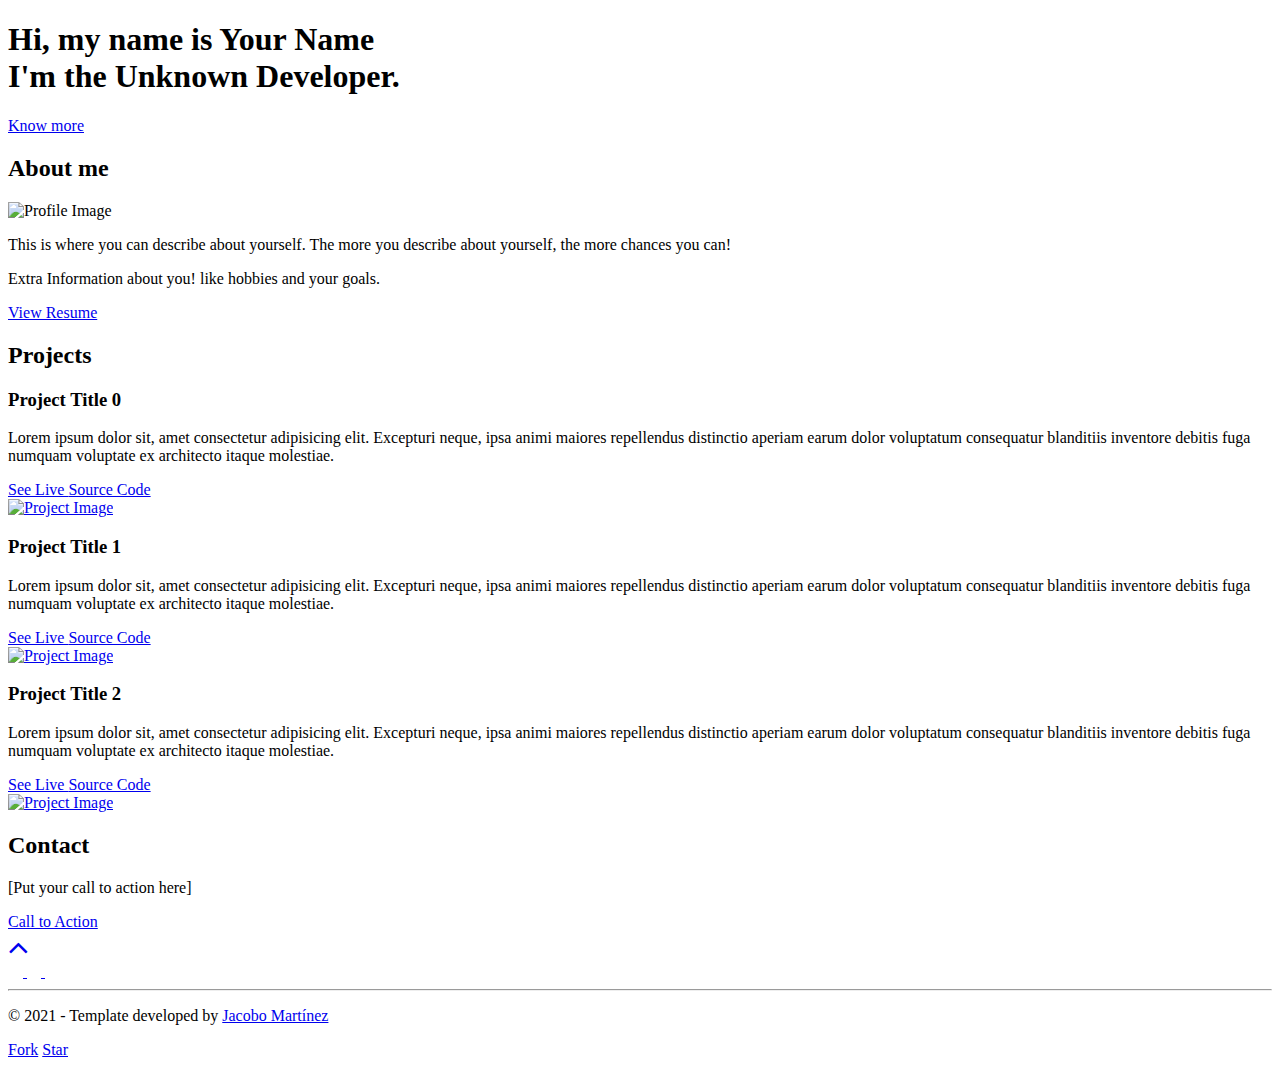
==== src/index.html @ fc04f137 "html template for future design" ====
﻿<!--
  Hello!
  -
  Simplefolio is a clean and responsive portfolio template for Developers!
  Created by Jacobo Martinez.
  -
  Github Repo: https://github.com/cobidev/simplefolio/
  Readme: https://github.com/cobidev/simplefolio/README.md
  -
  For business & inquires, contact me -> jacobojavier98@gmail.com
-->
<!DOCTYPE html>
<html lang="en" class="sr">
<head>
    <meta charset="utf-8" />
    <meta http-equiv="X-UA-Compatible" content="IE=edge" />
    <meta name="viewport" content="width=device-width, initial-scale=1" />
    <link rel="shortcut icon" type="image/png" href="assets/favicon.png" />

    <!-- Todo: put here your site title -->
    <title>[Your name here] | Developer</title>
    <!-- Todo: add some coding keywords below - e.g: (javascript, yourusername, etc) -->
    <meta name="keywords" content="[username], [name], skill" />
    <!-- Todo: improve your SEO by adding a small description of you -->
    <meta name="description" content="[Your name here] | Developer" />

    <link rel="stylesheet"
          href="https://cdnjs.cloudflare.com/ajax/libs/font-awesome/4.7.0/css/font-awesome.min.css" />
    <link rel="stylesheet" href="styles.scss" />
    <script defer
            src="https://unpkg.com/scrollreveal@4.0.0/dist/scrollreveal.min.js"></script>

    <!-- Todo: remove the below script once you finish your portfolio -->
    <script async defer src="https://buttons.github.io/buttons.js"></script>
</head>

<!-- Todo: read the following HTML Todos to create your stunning portfolio website -->
<body>
    <div id="top"></div>

    <!-- **** Hero Section **** -->
    <section id="hero" class="jumbotron">
        <div class="container">
            <h1 class="hero-title load-hidden">
                Hi, my name is <span class="text-color-main">Your Name</span>
                <br />
                I'm the Unknown Developer.
            </h1>
            <p class="hero-cta load-hidden">
                <a rel="noreferrer" class="cta-btn cta-btn--hero" href="#about">Know more</a>
            </p>
        </div>
    </section>
    <!-- /END Hero Section -->
    <!-- **** About Section **** -->
    <section id="about">
        <div class="container">
            <h2 class="section-title load-hidden">About me</h2>
            <div class="row about-wrapper">
                <div class="col-md-6 col-sm-12">
                    <div class="about-wrapper__image load-hidden">
                        <img alt="Profile Image"
                             class="img-fluid rounded shadow-lg"
                             height="auto"
                             width="300px"
                             src="assets/profile.jpg"
                             alt="Profile Image" />
                    </div>
                </div>
                <div class="col-md-6 col-sm-12">
                    <div class="about-wrapper__info load-hidden">
                        <p class="about-wrapper__info-text">
                            This is where you can describe about yourself. The more you
                            describe about yourself, the more chances you can!
                        </p>
                        <p class="about-wrapper__info-text">
                            Extra Information about you! like hobbies and your goals.
                        </p>
                        <span class="d-flex mt-3">
                            <a rel="noreferrer"
                               target="_blank"
                               class="cta-btn cta-btn--resume"
                               href="assets/resume.pdf">
                                View Resume
                            </a>
                        </span>
                    </div>
                </div>
            </div>
        </div>
    </section>
    <!-- /END About Section -->
    <!-- **** Projects Section **** -->
    <section id="projects">
        <div class="container">
            <div class="project-wrapper">
                <h2 class="section-title dark-blue-text">Projects</h2>

                <!-- Notice: each .row is a project -->
                <div class="row">
                    <div class="col-lg-4 col-sm-12">
                        <div class="project-wrapper__text load-hidden">
                            <h3 class="project-wrapper__text-title">Project Title 0</h3>
                            <div>
                                <p class="mb-4">
                                    Lorem ipsum dolor sit, amet consectetur adipisicing elit.
                                    Excepturi neque, ipsa animi maiores repellendus distinctio
                                    aperiam earum dolor voluptatum consequatur blanditiis
                                    inventore debitis fuga numquam voluptate ex architecto
                                    itaque molestiae.
                                </p>
                            </div>
                            <a rel="noreferrer"
                               target="_blank"
                               class="cta-btn cta-btn--hero"
                               href="#!">
                                See Live
                            </a>
                            <a rel="noreferrer"
                               target="_blank"
                               class="cta-btn text-color-main"
                               href="#!">
                                Source Code
                            </a>
                        </div>
                    </div>
                    <div class="col-lg-8 col-sm-12">
                        <div class="project-wrapper__image load-hidden">
                            <a rel="noreferrer" href="#!" target="_blank">
                                <div data-tilt
                                     data-tilt-max="4"
                                     data-tilt-glare="true"
                                     data-tilt-max-glare="0.5"
                                     class="thumbnail rounded js-tilt">
                                    <img alt="Project Image"
                                         class="img-fluid"
                                         src="assets/project.jpg" />
                                </div>
                            </a>
                        </div>
                    </div>
                </div>
                <!-- /END Project -->
                <!-- Notice: each .row is a project -->
                <div class="row">
                    <div class="col-lg-4 col-sm-12">
                        <div class="project-wrapper__text load-hidden">
                            <h3 class="project-wrapper__text-title">Project Title 1</h3>
                            <div>
                                <p class="mb-4">
                                    Lorem ipsum dolor sit, amet consectetur adipisicing elit.
                                    Excepturi neque, ipsa animi maiores repellendus distinctio
                                    aperiam earum dolor voluptatum consequatur blanditiis
                                    inventore debitis fuga numquam voluptate ex architecto
                                    itaque molestiae.
                                </p>
                            </div>
                            <a rel="noreferrer"
                               target="_blank"
                               class="cta-btn cta-btn--hero"
                               href="#!">
                                See Live
                            </a>
                            <a rel="noreferrer"
                               target="_blank"
                               class="cta-btn text-color-main"
                               href="#!">
                                Source Code
                            </a>
                        </div>
                    </div>
                    <div class="col-lg-8 col-sm-12">
                        <div class="project-wrapper__image load-hidden">
                            <a rel="noreferrer" href="#!" target="_blank">
                                <div data-tilt
                                     data-tilt-max="4"
                                     data-tilt-glare="true"
                                     data-tilt-max-glare="0.5"
                                     class="thumbnail rounded js-tilt">
                                    <img alt="Project Image"
                                         class="img-fluid"
                                         src="assets/project.jpg" />
                                </div>
                            </a>
                        </div>
                    </div>
                </div>
                <!-- /END Project -->
                <!-- Notice: each .row is a project -->
                <div class="row">
                    <div class="col-lg-4 col-sm-12">
                        <div class="project-wrapper__text load-hidden">
                            <h3 class="project-wrapper__text-title">Project Title 2</h3>
                            <div>
                                <p class="mb-4">
                                    Lorem ipsum dolor sit, amet consectetur adipisicing elit.
                                    Excepturi neque, ipsa animi maiores repellendus distinctio
                                    aperiam earum dolor voluptatum consequatur blanditiis
                                    inventore debitis fuga numquam voluptate ex architecto
                                    itaque molestiae.
                                </p>
                            </div>
                            <a rel="noreferrer"
                               target="_blank"
                               class="cta-btn cta-btn--hero"
                               href="#!">
                                See Live
                            </a>
                            <a rel="noreferrer"
                               target="_blank"
                               class="cta-btn text-color-main"
                               href="#!">
                                Source Code
                            </a>
                        </div>
                    </div>
                    <div class="col-lg-8 col-sm-12">
                        <div class="project-wrapper__image load-hidden">
                            <a rel="noreferrer" href="#!" target="_blank">
                                <div data-tilt
                                     data-tilt-max="4"
                                     data-tilt-glare="true"
                                     data-tilt-max-glare="0.5"
                                     class="thumbnail rounded js-tilt">
                                    <img alt="Project Image"
                                         class="img-fluid"
                                         src="assets/project.jpg" />
                                </div>
                            </a>
                        </div>
                    </div>
                </div>
                <!-- /END Project -->
            </div>
        </div>
    </section>
    <!-- /END Projects Section -->
    <!-- **** Contact Section **** -->
    <section id="contact">
        <div class="container">
            <h2 class="section-title">Contact</h2>
            <div class="contact-wrapper load-hidden">
                <p class="contact-wrapper__text">[Put your call to action here]</p>
                <a rel="noreferrer"
                   target="_blank"
                   class="cta-btn cta-btn--resume"
                   href="mailto:example@email.com">Call to Action</a>
            </div>
        </div>
    </section>
    <!-- /END Contact Section -->
    <!-- **** Footer Section **** -->
    <footer class="footer navbar-static-bottom">
        <div class="container">
            <a rel="noreferrer" href="#top" class="back-to-top">
                <i class="fa fa-angle-up fa-2x" aria-hidden="true"></i>
            </a>
            <div class="social-links">
                <a rel="noreferrer" href="#!" target="_blank">
                    <i class="fa fa-twitter fa-inverse"></i>
                </a>
                <a rel="noreferrer" href="#!" target="_blank">
                    <i class="fa fa-linkedin fa-inverse"></i>
                </a>
                <a rel="noreferrer" href="#!" target="_blank">
                    <i class="fa fa-github fa-inverse"></i>
                </a>
            </div>

            <hr />

            <!-- Notice: if you want to give me some credit, it will be huge for me! if not, put your data on it -->
            <p class="footer__text">
                © 2021 - Template developed by
                <a rel="noreferrer" href="https://github.com/cobidev" target="_blank">Jacobo Martínez</a>
            </p>

            <!-- TO DO: remove this entire paragraph once you finish your portfolio -->
            <p class="mt-3 pt-3">
                <a rel="noreferrer"
                   class="github-button"
                   href="https://github.com/cobidev/simplefolio/fork"
                   data-icon="octicon-repo-forked"
                   data-size="large"
                   data-show-count="true"
                   aria-label="Fork ntkme/github-buttons on GitHub">Fork</a>
                <a rel="noreferrer"
                   class="github-button"
                   href="https://github.com/cobidev/simplefolio"
                   data-icon="octicon-star"
                   data-size="large"
                   data-show-count="true"
                   aria-label="Star cobidev/simplefolio on GitHub">Star</a>
            </p>
        </div>
    </footer>
    <!-- /END Footer Section -->

    <script defer type="module" src="index.js"></script>
</body>
</html>
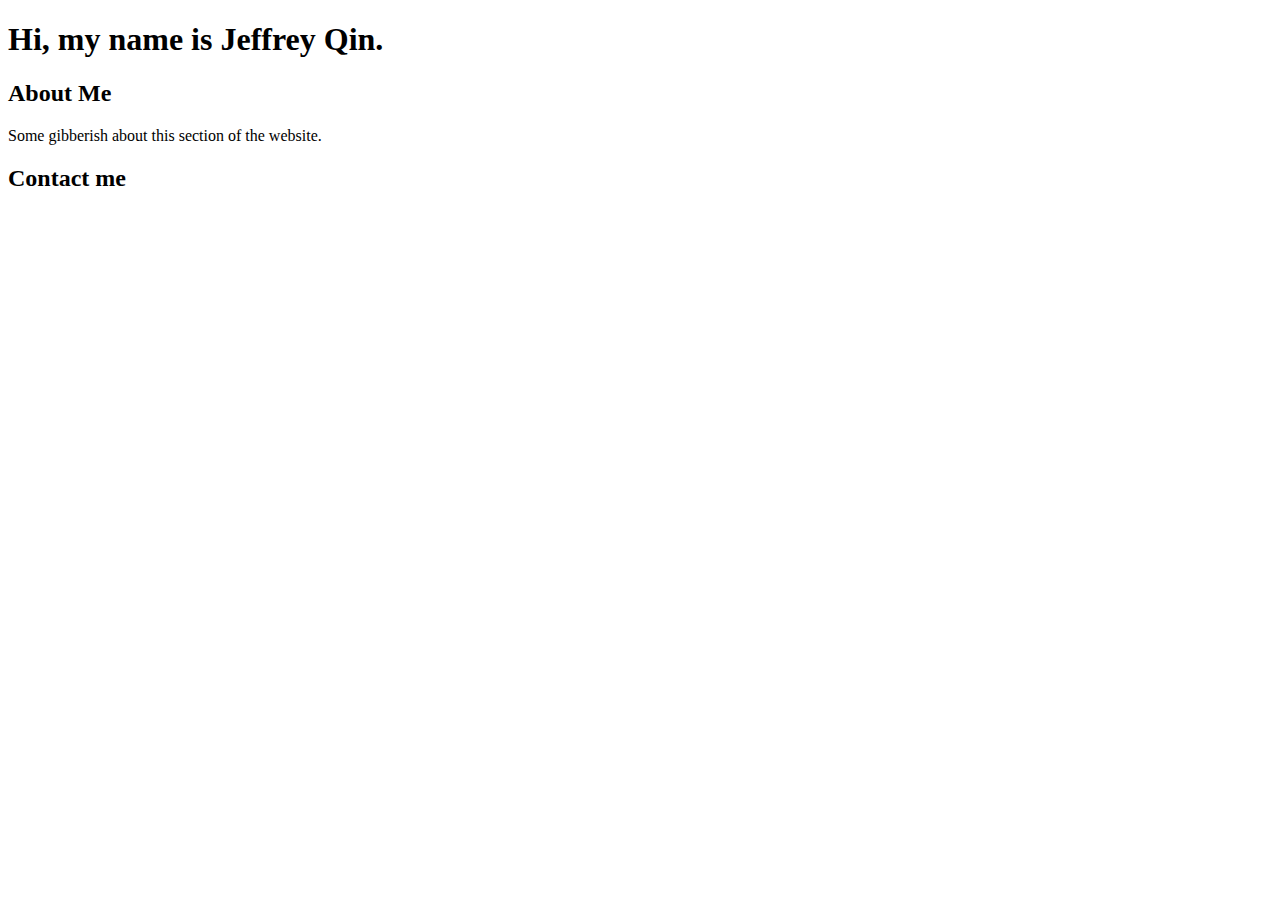
==== commit 97f2cf8c: "fresh html with really basic stuff" ====
--- a/src/index.html
+++ b/src/index.html
@@ -1,301 +1,31 @@
-﻿<!--
-  Hello!
-  -
-  Simplefolio is a clean and responsive portfolio template for Developers!
-  Created by Jacobo Martinez.
-  -
-  Github Repo: https://github.com/cobidev/simplefolio/
-  Readme: https://github.com/cobidev/simplefolio/README.md
-  -
-  For business & inquires, contact me -> jacobojavier98@gmail.com
--->
-<!DOCTYPE html>
-<html lang="en" class="sr">
-<head>
-    <meta charset="utf-8" />
-    <meta http-equiv="X-UA-Compatible" content="IE=edge" />
-    <meta name="viewport" content="width=device-width, initial-scale=1" />
-    <link rel="shortcut icon" type="image/png" href="assets/favicon.png" />
+﻿<!DOCTYPE html>
+<html>
+    <head>
+        <title> Personal Website </title>
+        <link rel="stylesheet" href="style.css" />
+    </head>
 
-    <!-- Todo: put here your site title -->
-    <title>[Your name here] | Developer</title>
-    <!-- Todo: add some coding keywords below - e.g: (javascript, yourusername, etc) -->
-    <meta name="keywords" content="[username], [name], skill" />
-    <!-- Todo: improve your SEO by adding a small description of you -->
-    <meta name="description" content="[Your name here] | Developer" />
+    <body>
+        <main>
+            <section id="HERO">
+                <div class="section-inner">
+                    <h1> Hi, my name is Jeffrey Qin. </h1>
+                </div>
+            </section>
 
-    <link rel="stylesheet"
-          href="https://cdnjs.cloudflare.com/ajax/libs/font-awesome/4.7.0/css/font-awesome.min.css" />
-    <link rel="stylesheet" href="styles.scss" />
-    <script defer
-            src="https://unpkg.com/scrollreveal@4.0.0/dist/scrollreveal.min.js"></script>
+            <section id="ABOUT">
+                <div class="section-inner">
+                    <h2> About Me </h2>
+                    <p> Some gibberish about this section of the website. </p>
+                </div>
+            </section>
 
-    <!-- Todo: remove the below script once you finish your portfolio -->
-    <script async defer src="https://buttons.github.io/buttons.js"></script>
-</head>
+            <section id="CONTACT">
+                <div class="section-inner">
+                    <h2> Contact me </h2>
+                </div>
 
-<!-- Todo: read the following HTML Todos to create your stunning portfolio website -->
-<body>
-    <div id="top"></div>
-
-    <!-- **** Hero Section **** -->
-    <section id="hero" class="jumbotron">
-        <div class="container">
-            <h1 class="hero-title load-hidden">
-                Hi, my name is <span class="text-color-main">Your Name</span>
-                <br />
-                I'm the Unknown Developer.
-            </h1>
-            <p class="hero-cta load-hidden">
-                <a rel="noreferrer" class="cta-btn cta-btn--hero" href="#about">Know more</a>
-            </p>
-        </div>
-    </section>
-    <!-- /END Hero Section -->
-    <!-- **** About Section **** -->
-    <section id="about">
-        <div class="container">
-            <h2 class="section-title load-hidden">About me</h2>
-            <div class="row about-wrapper">
-                <div class="col-md-6 col-sm-12">
-                    <div class="about-wrapper__image load-hidden">
-                        <img alt="Profile Image"
-                             class="img-fluid rounded shadow-lg"
-                             height="auto"
-                             width="300px"
-                             src="assets/profile.jpg"
-                             alt="Profile Image" />
-                    </div>
-                </div>
-                <div class="col-md-6 col-sm-12">
-                    <div class="about-wrapper__info load-hidden">
-                        <p class="about-wrapper__info-text">
-                            This is where you can describe about yourself. The more you
-                            describe about yourself, the more chances you can!
-                        </p>
-                        <p class="about-wrapper__info-text">
-                            Extra Information about you! like hobbies and your goals.
-                        </p>
-                        <span class="d-flex mt-3">
-                            <a rel="noreferrer"
-                               target="_blank"
-                               class="cta-btn cta-btn--resume"
-                               href="assets/resume.pdf">
-                                View Resume
-                            </a>
-                        </span>
-                    </div>
-                </div>
-            </div>
-        </div>
-    </section>
-    <!-- /END About Section -->
-    <!-- **** Projects Section **** -->
-    <section id="projects">
-        <div class="container">
-            <div class="project-wrapper">
-                <h2 class="section-title dark-blue-text">Projects</h2>
-
-                <!-- Notice: each .row is a project -->
-                <div class="row">
-                    <div class="col-lg-4 col-sm-12">
-                        <div class="project-wrapper__text load-hidden">
-                            <h3 class="project-wrapper__text-title">Project Title 0</h3>
-                            <div>
-                                <p class="mb-4">
-                                    Lorem ipsum dolor sit, amet consectetur adipisicing elit.
-                                    Excepturi neque, ipsa animi maiores repellendus distinctio
-                                    aperiam earum dolor voluptatum consequatur blanditiis
-                                    inventore debitis fuga numquam voluptate ex architecto
-                                    itaque molestiae.
-                                </p>
-                            </div>
-                            <a rel="noreferrer"
-                               target="_blank"
-                               class="cta-btn cta-btn--hero"
-                               href="#!">
-                                See Live
-                            </a>
-                            <a rel="noreferrer"
-                               target="_blank"
-                               class="cta-btn text-color-main"
-                               href="#!">
-                                Source Code
-                            </a>
-                        </div>
-                    </div>
-                    <div class="col-lg-8 col-sm-12">
-                        <div class="project-wrapper__image load-hidden">
-                            <a rel="noreferrer" href="#!" target="_blank">
-                                <div data-tilt
-                                     data-tilt-max="4"
-                                     data-tilt-glare="true"
-                                     data-tilt-max-glare="0.5"
-                                     class="thumbnail rounded js-tilt">
-                                    <img alt="Project Image"
-                                         class="img-fluid"
-                                         src="assets/project.jpg" />
-                                </div>
-                            </a>
-                        </div>
-                    </div>
-                </div>
-                <!-- /END Project -->
-                <!-- Notice: each .row is a project -->
-                <div class="row">
-                    <div class="col-lg-4 col-sm-12">
-                        <div class="project-wrapper__text load-hidden">
-                            <h3 class="project-wrapper__text-title">Project Title 1</h3>
-                            <div>
-                                <p class="mb-4">
-                                    Lorem ipsum dolor sit, amet consectetur adipisicing elit.
-                                    Excepturi neque, ipsa animi maiores repellendus distinctio
-                                    aperiam earum dolor voluptatum consequatur blanditiis
-                                    inventore debitis fuga numquam voluptate ex architecto
-                                    itaque molestiae.
-                                </p>
-                            </div>
-                            <a rel="noreferrer"
-                               target="_blank"
-                               class="cta-btn cta-btn--hero"
-                               href="#!">
-                                See Live
-                            </a>
-                            <a rel="noreferrer"
-                               target="_blank"
-                               class="cta-btn text-color-main"
-                               href="#!">
-                                Source Code
-                            </a>
-                        </div>
-                    </div>
-                    <div class="col-lg-8 col-sm-12">
-                        <div class="project-wrapper__image load-hidden">
-                            <a rel="noreferrer" href="#!" target="_blank">
-                                <div data-tilt
-                                     data-tilt-max="4"
-                                     data-tilt-glare="true"
-                                     data-tilt-max-glare="0.5"
-                                     class="thumbnail rounded js-tilt">
-                                    <img alt="Project Image"
-                                         class="img-fluid"
-                                         src="assets/project.jpg" />
-                                </div>
-                            </a>
-                        </div>
-                    </div>
-                </div>
-                <!-- /END Project -->
-                <!-- Notice: each .row is a project -->
-                <div class="row">
-                    <div class="col-lg-4 col-sm-12">
-                        <div class="project-wrapper__text load-hidden">
-                            <h3 class="project-wrapper__text-title">Project Title 2</h3>
-                            <div>
-                                <p class="mb-4">
-                                    Lorem ipsum dolor sit, amet consectetur adipisicing elit.
-                                    Excepturi neque, ipsa animi maiores repellendus distinctio
-                                    aperiam earum dolor voluptatum consequatur blanditiis
-                                    inventore debitis fuga numquam voluptate ex architecto
-                                    itaque molestiae.
-                                </p>
-                            </div>
-                            <a rel="noreferrer"
-                               target="_blank"
-                               class="cta-btn cta-btn--hero"
-                               href="#!">
-                                See Live
-                            </a>
-                            <a rel="noreferrer"
-                               target="_blank"
-                               class="cta-btn text-color-main"
-                               href="#!">
-                                Source Code
-                            </a>
-                        </div>
-                    </div>
-                    <div class="col-lg-8 col-sm-12">
-                        <div class="project-wrapper__image load-hidden">
-                            <a rel="noreferrer" href="#!" target="_blank">
-                                <div data-tilt
-                                     data-tilt-max="4"
-                                     data-tilt-glare="true"
-                                     data-tilt-max-glare="0.5"
-                                     class="thumbnail rounded js-tilt">
-                                    <img alt="Project Image"
-                                         class="img-fluid"
-                                         src="assets/project.jpg" />
-                                </div>
-                            </a>
-                        </div>
-                    </div>
-                </div>
-                <!-- /END Project -->
-            </div>
-        </div>
-    </section>
-    <!-- /END Projects Section -->
-    <!-- **** Contact Section **** -->
-    <section id="contact">
-        <div class="container">
-            <h2 class="section-title">Contact</h2>
-            <div class="contact-wrapper load-hidden">
-                <p class="contact-wrapper__text">[Put your call to action here]</p>
-                <a rel="noreferrer"
-                   target="_blank"
-                   class="cta-btn cta-btn--resume"
-                   href="mailto:example@email.com">Call to Action</a>
-            </div>
-        </div>
-    </section>
-    <!-- /END Contact Section -->
-    <!-- **** Footer Section **** -->
-    <footer class="footer navbar-static-bottom">
-        <div class="container">
-            <a rel="noreferrer" href="#top" class="back-to-top">
-                <i class="fa fa-angle-up fa-2x" aria-hidden="true"></i>
-            </a>
-            <div class="social-links">
-                <a rel="noreferrer" href="#!" target="_blank">
-                    <i class="fa fa-twitter fa-inverse"></i>
-                </a>
-                <a rel="noreferrer" href="#!" target="_blank">
-                    <i class="fa fa-linkedin fa-inverse"></i>
-                </a>
-                <a rel="noreferrer" href="#!" target="_blank">
-                    <i class="fa fa-github fa-inverse"></i>
-                </a>
-            </div>
-
-            <hr />
-
-            <!-- Notice: if you want to give me some credit, it will be huge for me! if not, put your data on it -->
-            <p class="footer__text">
-                © 2021 - Template developed by
-                <a rel="noreferrer" href="https://github.com/cobidev" target="_blank">Jacobo Martínez</a>
-            </p>
-
-            <!-- TO DO: remove this entire paragraph once you finish your portfolio -->
-            <p class="mt-3 pt-3">
-                <a rel="noreferrer"
-                   class="github-button"
-                   href="https://github.com/cobidev/simplefolio/fork"
-                   data-icon="octicon-repo-forked"
-                   data-size="large"
-                   data-show-count="true"
-                   aria-label="Fork ntkme/github-buttons on GitHub">Fork</a>
-                <a rel="noreferrer"
-                   class="github-button"
-                   href="https://github.com/cobidev/simplefolio"
-                   data-icon="octicon-star"
-                   data-size="large"
-                   data-show-count="true"
-                   aria-label="Star cobidev/simplefolio on GitHub">Star</a>
-            </p>
-        </div>
-    </footer>
-    <!-- /END Footer Section -->
-
-    <script defer type="module" src="index.js"></script>
-</body>
+            </section>
+        </main>
+    </body>
 </html>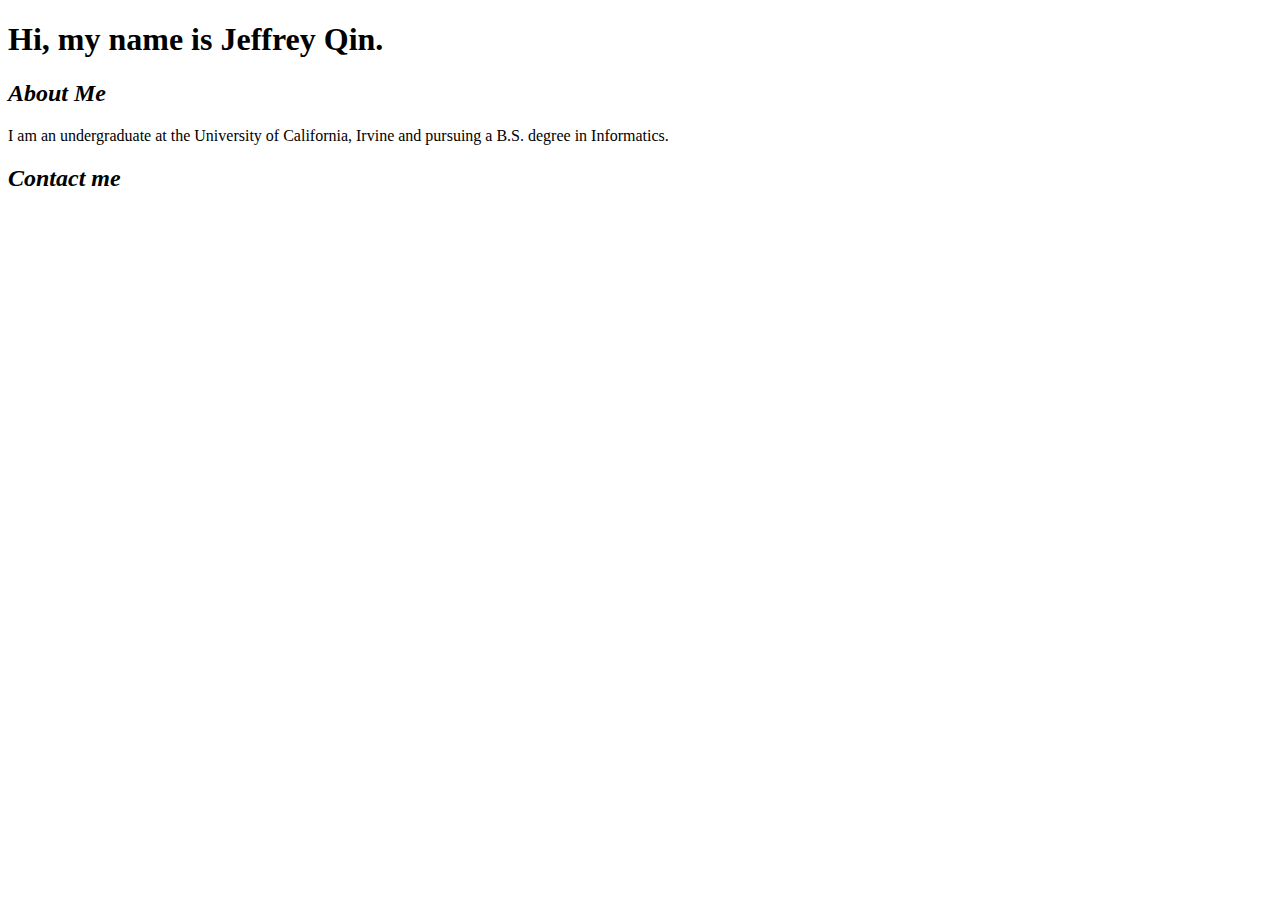
==== commit 4eeb0f27: "messing around with stylistic choices" ====
--- a/src/index.html
+++ b/src/index.html
@@ -15,14 +15,15 @@
 
             <section id="ABOUT">
                 <div class="section-inner">
-                    <h2> About Me </h2>
-                    <p> Some gibberish about this section of the website. </p>
+                    <h2><em> About Me </em></h2>
+                    <p> I am an undergraduate at the University of California, Irvine and pursuing a B.S. degree in Informatics. </p>
                 </div>
             </section>
 
             <section id="CONTACT">
                 <div class="section-inner">
-                    <h2> Contact me </h2>
+                    <h2><em> Contact me </em></h2>
+
                 </div>
 
             </section>
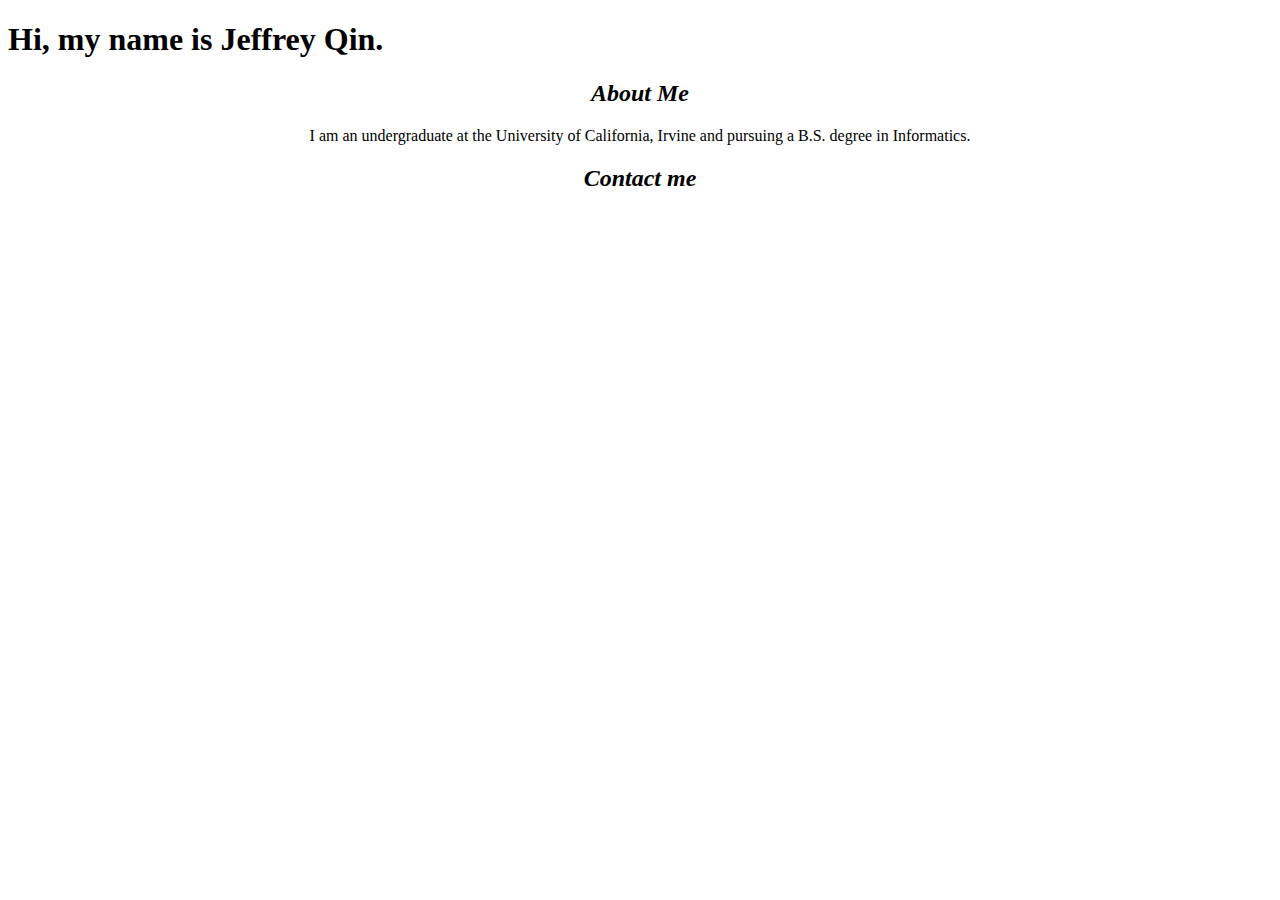
==== commit 74d37026: "centering headers (note to self have less commits)" ====
--- a/src/index.html
+++ b/src/index.html
@@ -15,17 +15,19 @@
 
             <section id="ABOUT">
                 <div class="section-inner">
-                    <h2><em> About Me </em></h2>
-                    <p> I am an undergraduate at the University of California, Irvine and pursuing a B.S. degree in Informatics. </p>
+                    <div style="text-align: center;">
+                        <h2><em> About Me </em></h2>
+                        <p> I am an undergraduate at the University of California, Irvine and pursuing a B.S. degree in Informatics. </p>
+                    </div>
                 </div>
             </section>
 
             <section id="CONTACT">
                 <div class="section-inner">
-                    <h2><em> Contact me </em></h2>
-
+                    <div style="text-align: center;">
+                        <h2><em> Contact me </em></h2>
+                    </div>
                 </div>
-
             </section>
         </main>
     </body>
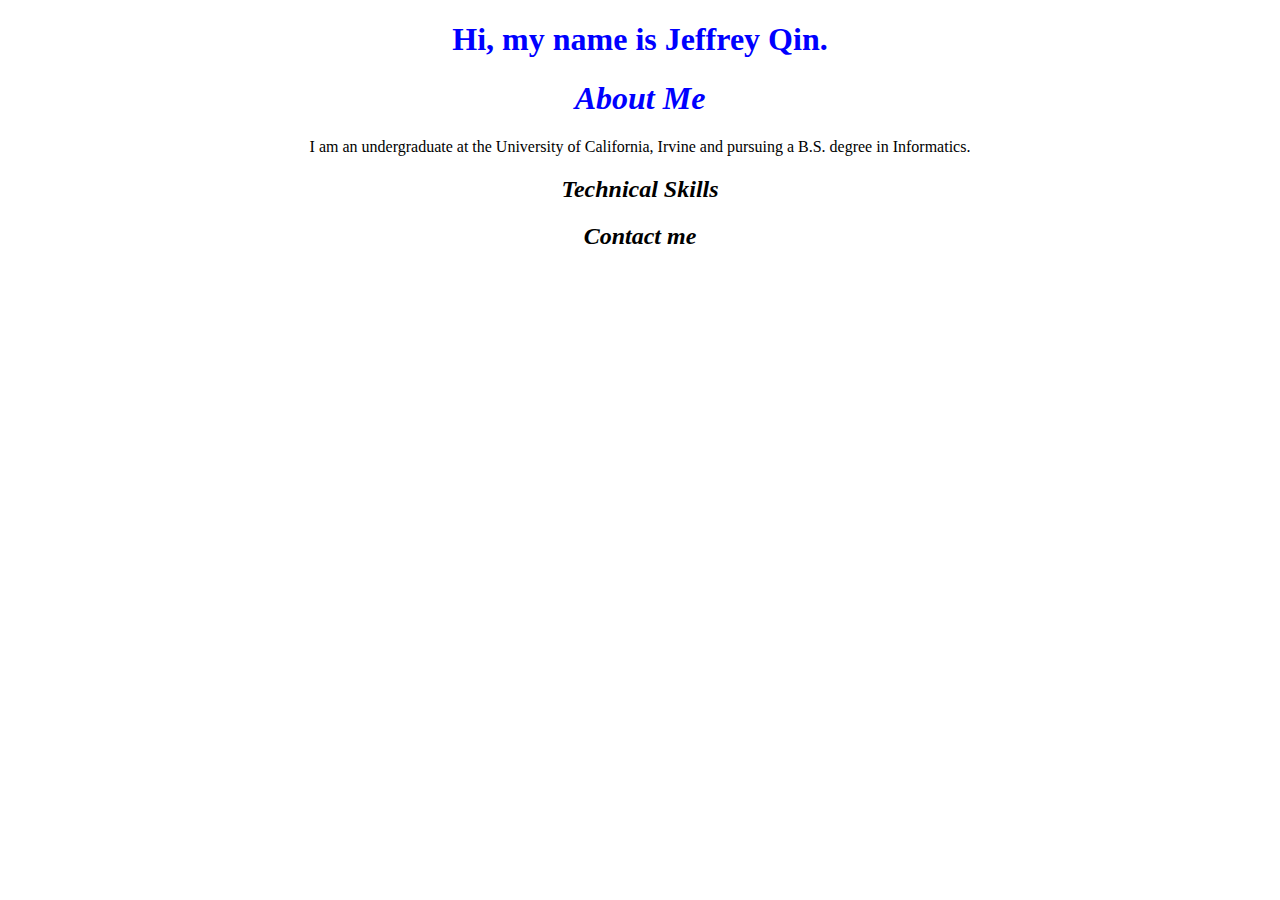
==== commit 58cf20e6: "created css for text styling" ====
--- a/src/index.html
+++ b/src/index.html
@@ -1,34 +1,41 @@
 ﻿<!DOCTYPE html>
+<link rel="stylesheet" href="styles.css" />
 <html>
-    <head>
-        <title> Personal Website </title>
-        <link rel="stylesheet" href="style.css" />
-    </head>
+<head>
+    <title> Personal Website </title>
+    <link rel="stylesheet" href="style.css" />
+</head>
 
-    <body>
-        <main>
-            <section id="HERO">
-                <div class="section-inner">
+<body>
+    <main>
+        <section id="HERO">
+            <div class="section-inner">
+                <div style="text-align: center;">
                     <h1> Hi, my name is Jeffrey Qin. </h1>
                 </div>
-            </section>
+            </div>
+        </section>
 
-            <section id="ABOUT">
-                <div class="section-inner">
-                    <div style="text-align: center;">
-                        <h2><em> About Me </em></h2>
-                        <p> I am an undergraduate at the University of California, Irvine and pursuing a B.S. degree in Informatics. </p>
-                    </div>
+        <section id="ABOUT">
+            <div class="section-inner">
+                <div style="text-align: center;">
+                    <h1><em> About Me </em></h1>
+                    <p> I am an undergraduate at the University of California, Irvine and pursuing a B.S. degree in Informatics. </p>
                 </div>
-            </section>
 
-            <section id="CONTACT">
-                <div class="section-inner">
-                    <div style="text-align: center;">
-                        <h2><em> Contact me </em></h2>
-                    </div>
+                <div style="text-align: center;">
+                    <h2><em> Technical Skills </em></h2>
                 </div>
-            </section>
-        </main>
-    </body>
+            </div>
+        </section>
+
+        <section id="CONTACT">
+            <div class="section-inner">
+                <div style="text-align: center;">
+                    <h2><em> Contact me </em></h2>
+                </div>
+            </div>
+        </section>
+    </main>
+</body>
 </html>--- a/src/styles.css
+++ b/src/styles.css
@@ -0,0 +1 @@
+h1 { color: blue }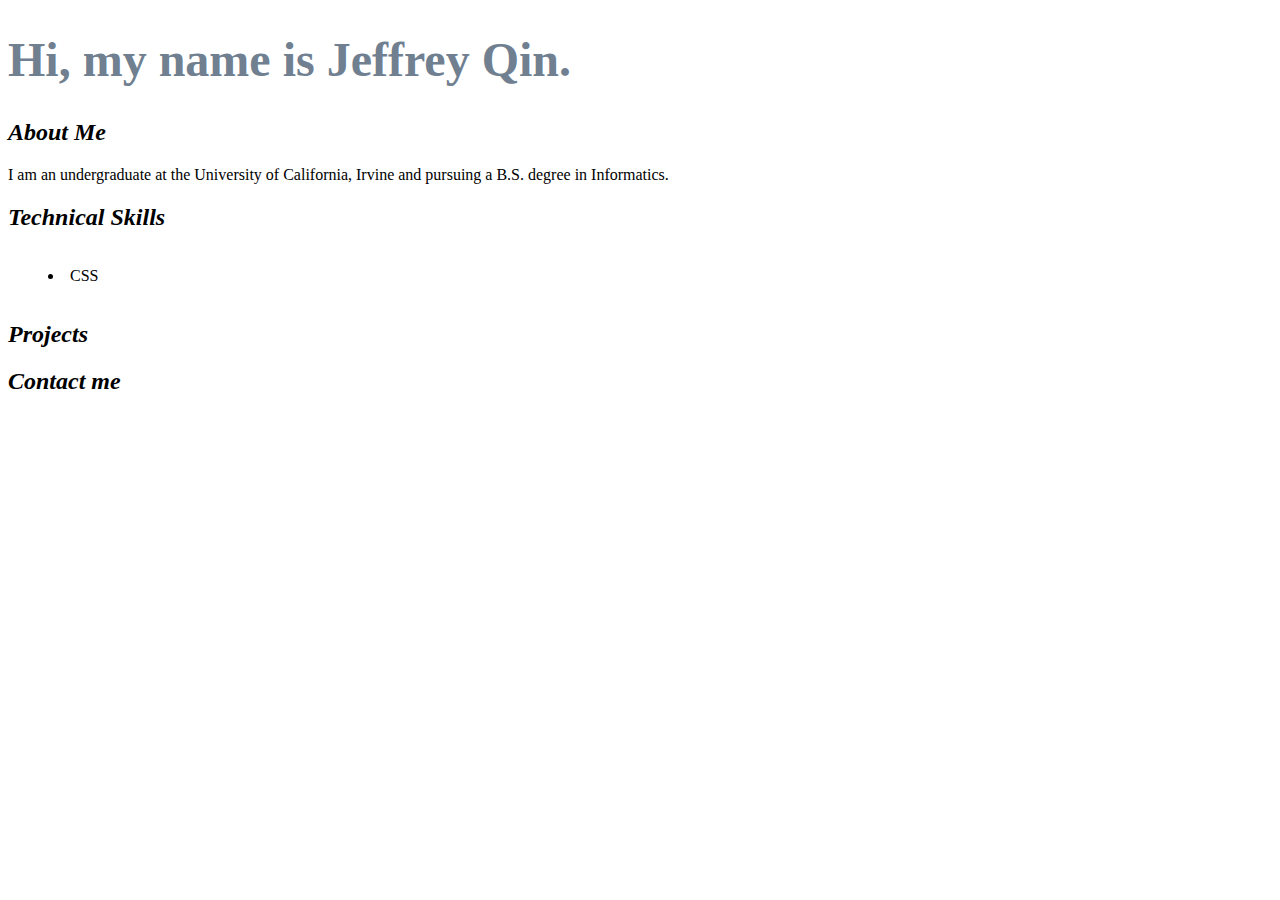
==== commit d4c8d5d1: "aligned left, messed around with color options" ====
--- a/src/index.html
+++ b/src/index.html
@@ -1,5 +1,6 @@
 ﻿<!DOCTYPE html>
 <link rel="stylesheet" href="styles.css" />
+
 <html>
 <head>
     <title> Personal Website </title>
@@ -10,28 +11,38 @@
     <main>
         <section id="HERO">
             <div class="section-inner">
-                <div style="text-align: center;">
+                <div>
                     <h1> Hi, my name is Jeffrey Qin. </h1>
                 </div>
             </div>
         </section>
 
-        <section id="ABOUT">
+        <section id="CONTENT">
             <div class="section-inner">
-                <div style="text-align: center;">
-                    <h1><em> About Me </em></h1>
+                <div>
+                    <h2><em> About Me </em></h2>
                     <p> I am an undergraduate at the University of California, Irvine and pursuing a B.S. degree in Informatics. </p>
                 </div>
 
-                <div style="text-align: center;">
+                <div>
                     <h2><em> Technical Skills </em></h2>
+                    <div>
+                        <ul>
+                            <li> CSS </li>
+                        </ul>
+                    </div>
+
+                </div>
+           
+                <div>
+                    <h2><em> Projects </em></h2>
                 </div>
             </div>
         </section>
 
         <section id="CONTACT">
             <div class="section-inner">
-                <div style="text-align: center;">
+                <div>
                     <h2><em> Contact me </em></h2>
                 </div>
             </div>
--- a/src/styles.css
+++ b/src/styles.css
@@ -1 +1,12 @@
-h1 { color: blue }+h1 
+{ 
+    color: slategrey;
+    font-size: 300%;
+}
+
+ul 
+{
+    display: inline-block;
+    list-style-position: inside;
+    text-align: left;
+}
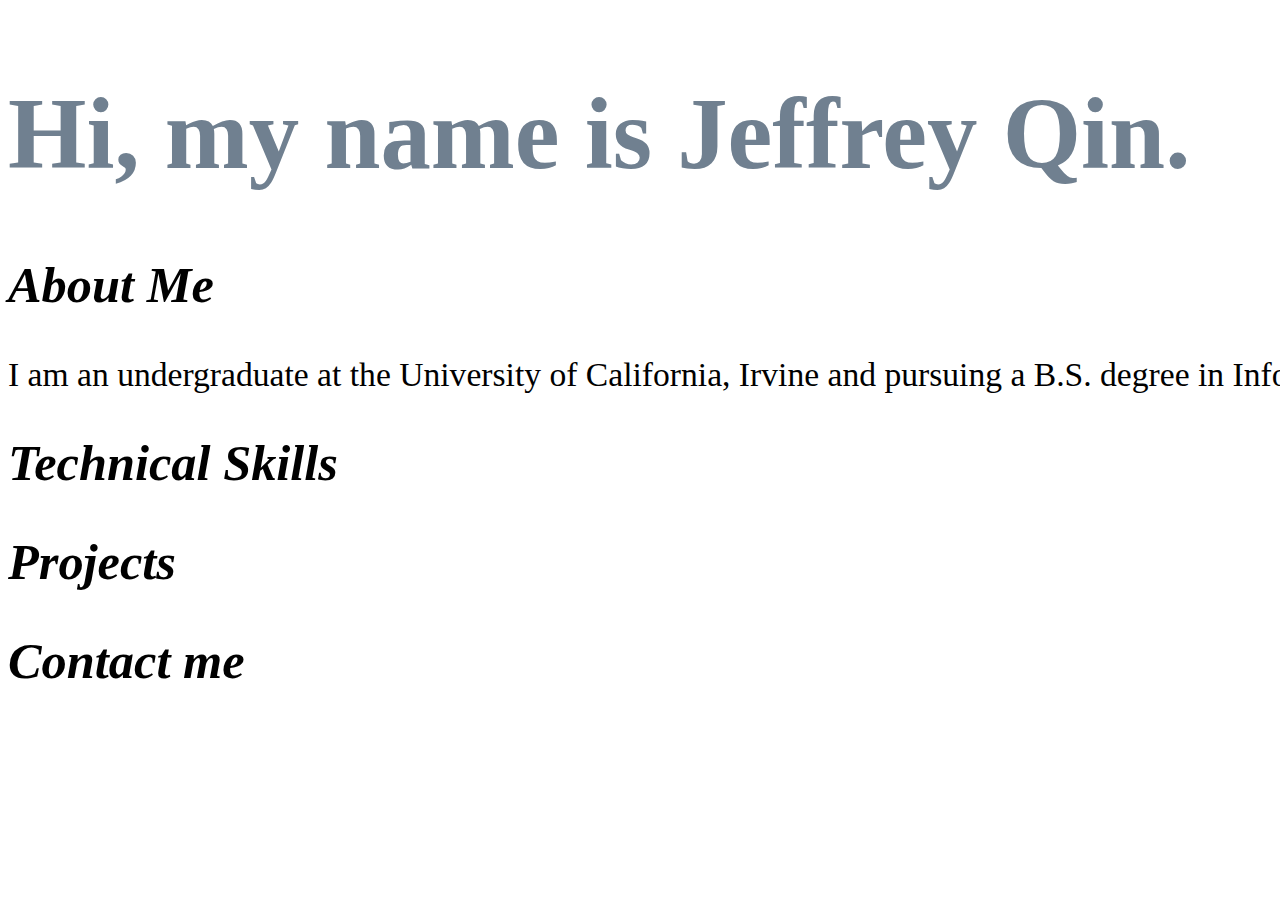
==== commit a6fd8fbd: "deleted list, will work on it later" ====
--- a/src/index.html
+++ b/src/index.html
@@ -26,12 +26,6 @@
 
                 <div>
                     <h2><em> Technical Skills </em></h2>
-                    <div>
-                        <ul>
-                            <li> CSS </li>
-                        </ul>
-                    </div>
-
                 </div>
            
                 <div>
--- a/src/styles.css
+++ b/src/styles.css
@@ -1,12 +1,23 @@
-h1 
-{ 
+html, body {
+    position: fixed;
+    top: 0;
+    bottom: 0;
+    left: 0;
+    right: 0;
+}
+
+body {
+    transform: scale(2.1);
+    transform-origin: 0 0;
+}
+
+h1 { 
     color: slategrey;
     font-size: 300%;
 }
 
-ul 
-{
+ul {
     display: inline-block;
     list-style-position: inside;
     text-align: left;
-}
+}